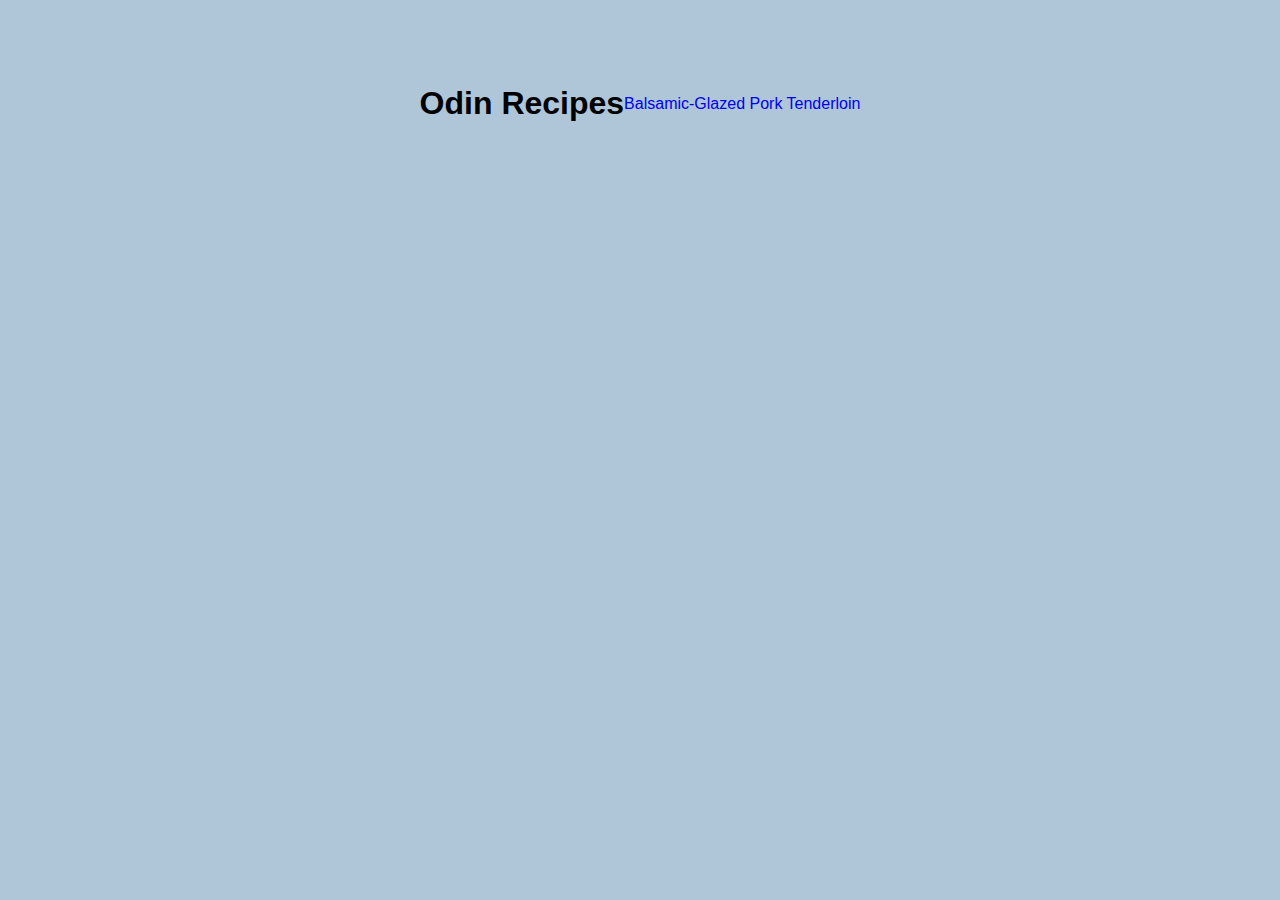
==== index.html @ 165e584b "style updated. Fontawesome 5.15.4 added, link back to home page added." ====
<!DOCTYPE html>
<html lang="en">
<head>
   <meta charset="UTF-8">
   <meta http-equiv="X-UA-Compatible" content="IE=edge">
   <meta name="viewport" content="width=device-width, initial-scale=1.0">
   <link rel="stylesheet" href="css/reset.css">
   <link rel="stylesheet" href="css/style.css">
   <!--fontawesome version 5.15.4 -->
   <link href="https://cdnjs.cloudflare.com/ajax/libs/font-awesome/5.15.4/css/all.min.css" rel="stylesheet">

   <title>Odin Recipes Project </title>
</head>
<body>
   
   <h1>Odin Recipes</h1>

   <a href="recipes/balsamic_glazed_pork_tenderloin.html">Balsamic-Glazed Pork Tenderloin</a>






</body>
<script src="/js/app.js"></script>
</html>
---- css/style.css ----
body{
   font-family: sans-serif;
}
h1{
   font-size: 2rem;
   font-weight: 600;
}
h2{
   font-size: 1.5rem;
   font-weight: 600;
   margin: 1rem 0;
}
h3{
   font-size: 1rem;
   font-weight: 600;
}
p{
   line-height: 1.5;
}
li{
   padding: 5px;
   line-height: 30px; 
}
a{
   text-decoration: none;
}
.icons{
   font-size: 20px;
   margin-right: 8px;
}
/* =================================================================*/

body{
   display: flex;
   justify-content: center;
   align-items: center;
   background-color: rgb(174, 198, 216);
   padding: 4rem 0;
}

.recipes-container{
   width: 75%;
   background-color: rgb(247, 247, 247);
}
.recipe-wrapper{
   display: flex;
   justify-content:flex-start;
   flex-wrap: wrap;
   padding: 1.5rem;
   border-radius: 4px;
   border: 1px solid red;
}
.recipe-header{
   display: flex;
   justify-content: flex-start;
   align-items: center;
   flex-wrap: wrap;
}
.recipe-title{
   width: 100%;
}
.recipe-time-yield{
   display: flex;
   justify-content: flex-start;
   align-items: center;
   flex-direction: row;
}
.total-time, .makes{
   display: flex;
   justify-content: space-between;
   align-items: baseline;
   margin: 0 15px 25px 0;
}
.total-time > h3{
   margin-right: 15px;
}
.makes > h3{
   margin-right: 15px;
}
.recipe-image-warpper{
   margin-bottom: 1rem;
}
.recipe-image-warpper > img{
   width: 100%;
   border-radius: 0.5rem;
}


.recipe-ingredients-list{
   list-style: none;
   column-count: 2;
   column-fill: balance;
   margin: 20px 0;
}
.recipe-ingredients-list > li{
   border-bottom: 2px solid rgb(174, 174, 174);
}
.recipe-steps-list{
   margin-left: 2rem;
}
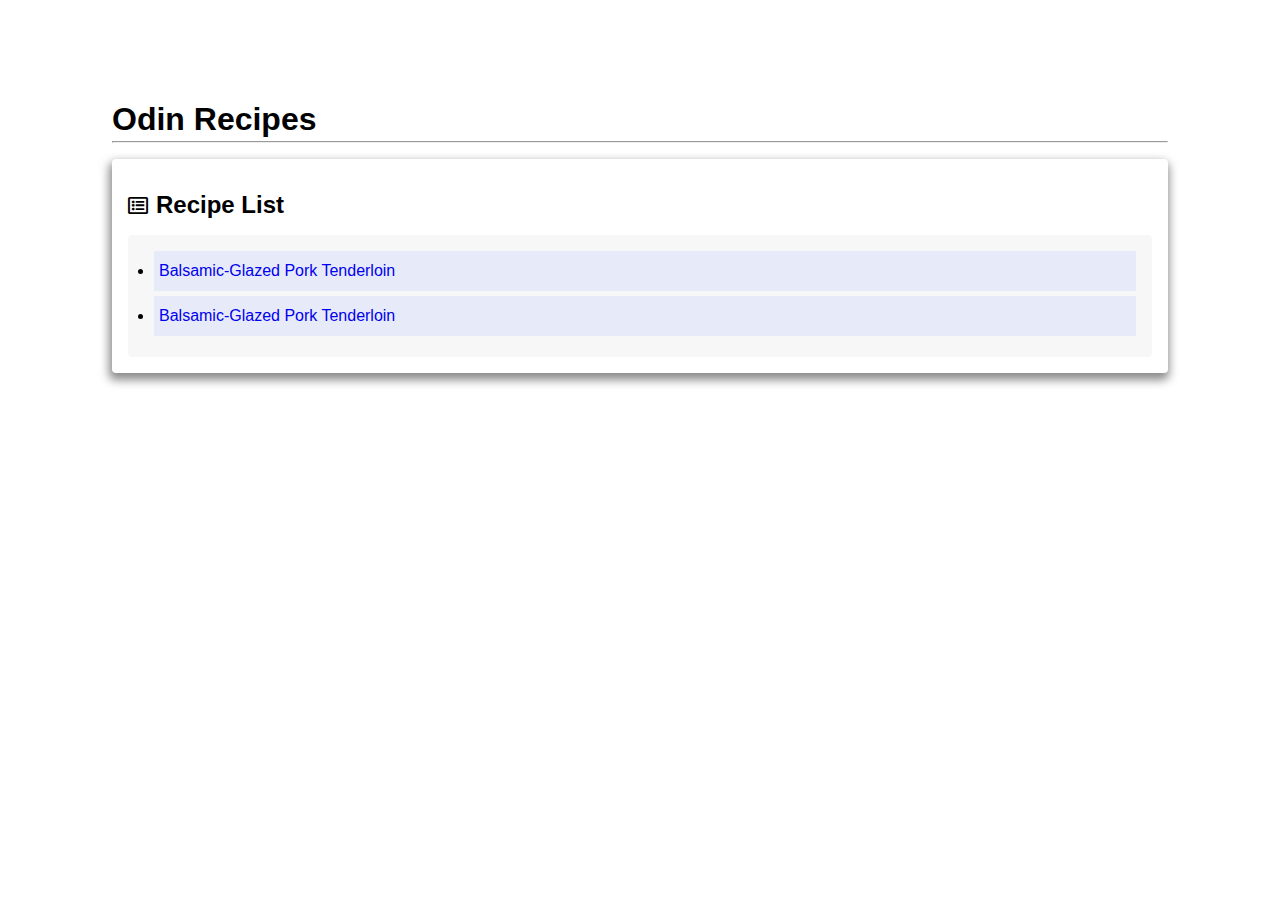
==== commit 94cbd15e: "home page style updated, link to home page added" ====
--- a/index.html
+++ b/index.html
@@ -12,10 +12,21 @@
    <title>Odin Recipes Project </title>
 </head>
 <body>
+
+   <div class="home-container">
+      <h1>Odin Recipes</h1>
+      <hr>
+      <div class="recipe-list-wrapper">
+         <h2><span class="icons"><i class="far fa-list-alt"></i></span>Recipe List</h2>
+         <ol class="recipe-list">
+            <li class="recipe-list-item"><a href="recipes/balsamic_glazed_pork_tenderloin.html">Balsamic-Glazed Pork Tenderloin</a></li>
+            <li class="recipe-list-item"><a href="recipes/balsamic_glazed_pork_tenderloin.html">Balsamic-Glazed Pork Tenderloin</a></li>
+            
+         </ol>
+      </div>
+   </div>
    
-   <h1>Odin Recipes</h1>
-
-   <a href="recipes/balsamic_glazed_pork_tenderloin.html">Balsamic-Glazed Pork Tenderloin</a>
+   
 
 
 
--- a/css/style.css
+++ b/css/style.css
@@ -28,27 +28,66 @@
    font-size: 20px;
    margin-right: 8px;
 }
+hr{
+   width: 100%;
+   margin-bottom: 1rem;
+}
 /* =================================================================*/
 
 body{
    display: flex;
    justify-content: center;
    align-items: center;
-   background-color: rgb(174, 198, 216);
+   /*background: rgb(100,107,126);
+   background: linear-gradient(180deg, rgba(100,107,126,1) 0%, rgba(65,71,83,1) 41%, rgba(12,25,62,1) 89%);*/
    padding: 4rem 0;
 }
+.home-container{
+   display: flex;
+   /*justify-content: center;*/
+   flex-wrap: wrap;
+   /*background-color: #f5f5f5;*/
+   padding: 1rem;
+   width: 85%;
+   height: 100%;
+}
+.home-container > h1{
+   width: 100%;
+   margin-bottom: 3px;
+}
+.recipe-list-wrapper{
+   width: 100%;
+   padding: 1rem;
+   border-radius: 4px;
+   /*background-color: rgb(247, 247, 247);*/
+   box-shadow: -1px 5px 10px 2px rgba(100,100,100,0.75);
+-webkit-box-shadow: -1px 5px 10px 2px rgba(100,100,100,0.75);
+-moz-box-shadow: -1px 5px 10px 2px rgba(100,100,100,0.75);
+}
+.recipe-list{
+   padding: 1rem;
+   background-color: rgb(247, 247, 247);
+   border-radius: 4px;
+   list-style-type: disc;
+}
+.recipe-list-item{
+   margin-left: 10px;
+   margin-bottom: 5px;
+   background-color: #e7eaf9;
+}
+/*  ====================================================  */
 
 .recipes-container{
    width: 75%;
-   background-color: rgb(247, 247, 247);
 }
 .recipe-wrapper{
    display: flex;
    justify-content:flex-start;
    flex-wrap: wrap;
+   background-color: rgb(247, 247, 247);
    padding: 1.5rem;
-   border-radius: 4px;
-   border: 1px solid red;
+   border-radius: 5px;
+   /*border: 1px solid red;*/
 }
 .recipe-header{
    display: flex;
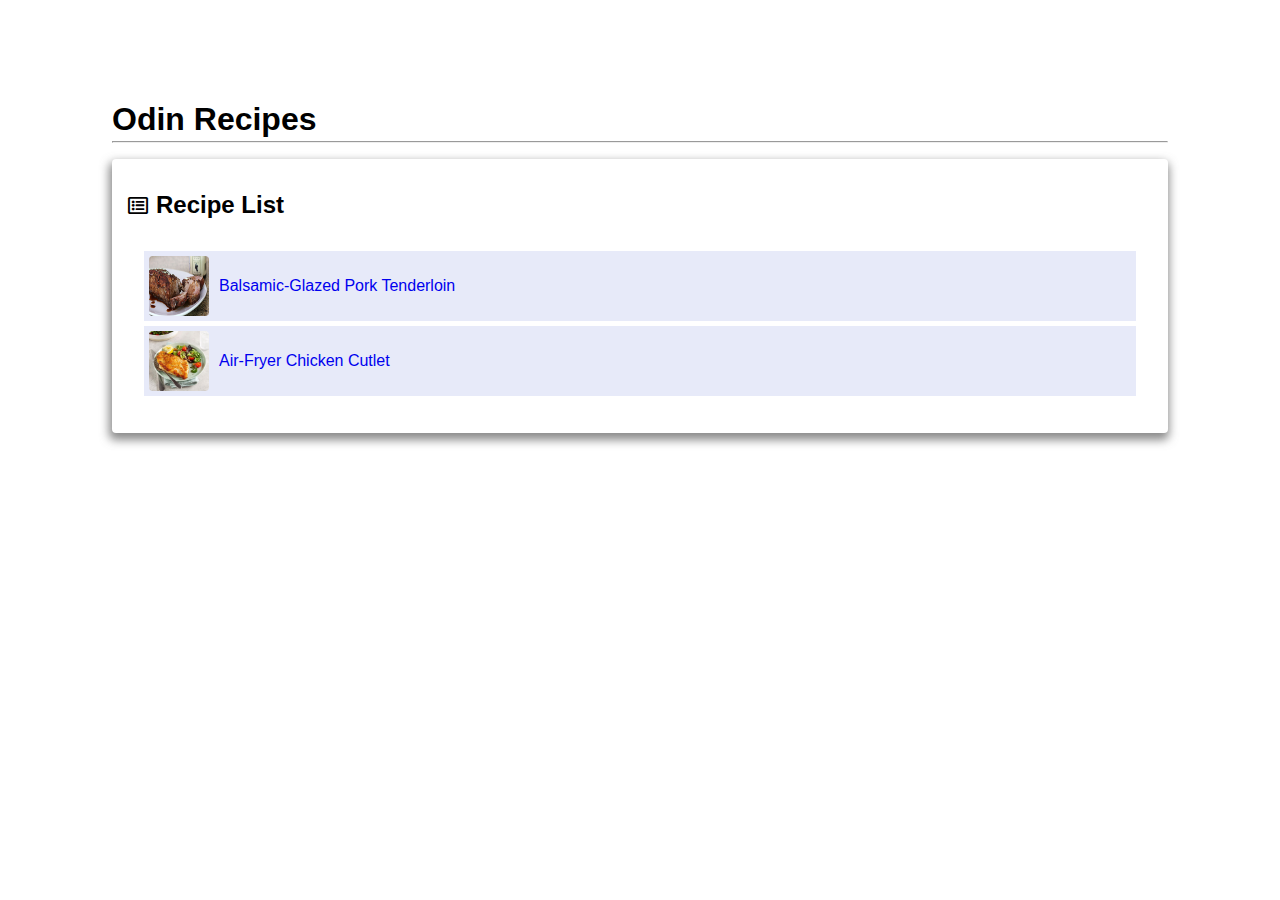
==== commit 472bfc7f: "Added 2nd recipe page. Updated styling." ====
--- a/index.html
+++ b/index.html
@@ -19,8 +19,8 @@
       <div class="recipe-list-wrapper">
          <h2><span class="icons"><i class="far fa-list-alt"></i></span>Recipe List</h2>
          <ol class="recipe-list">
-            <li class="recipe-list-item"><a href="recipes/balsamic_glazed_pork_tenderloin.html">Balsamic-Glazed Pork Tenderloin</a></li>
-            <li class="recipe-list-item"><a href="recipes/balsamic_glazed_pork_tenderloin.html">Balsamic-Glazed Pork Tenderloin</a></li>
+            <li class="recipe-list-item"><span class="list-image"><img src="/images/balsamic-pork-tenderloin-main.jpg" alt="Balsamic-Glazed Pork Tenderloin on a plate"></span><a href="recipes/balsamic_glazed_pork_tenderloin.html">Balsamic-Glazed Pork Tenderloin</a></li>
+            <li class="recipe-list-item"><span class="list-image"><img src="/images/Chicken-Cutlet.jpg" alt="Air-fryer Chicken Cutlet"></span><a href="recipes/air-fryer_chicken_cutlet.html">Air-Fryer Chicken Cutlet</a></li>
             
          </ol>
       </div>
--- a/css/style.css
+++ b/css/style.css
@@ -19,7 +19,7 @@
 }
 li{
    padding: 5px;
-   line-height: 30px; 
+   line-height: 30px;
 }
 a{
    text-decoration: none;
@@ -31,6 +31,14 @@
 hr{
    width: 100%;
    margin-bottom: 1rem;
+}
+.list-image{
+   margin-right: 10px;
+}
+.list-image > img{
+   width: 60px;
+   height: 60px;
+   border-radius: 4px;
 }
 /* =================================================================*/
 
@@ -66,12 +74,15 @@
 }
 .recipe-list{
    padding: 1rem;
-   background-color: rgb(247, 247, 247);
-   border-radius: 4px;
-   list-style-type: disc;
+   /*background-color: rgb(247, 247, 247);*/
+   /*border-radius: 4px;*/
+   list-style: none;
 }
 .recipe-list-item{
-   margin-left: 10px;
+   display: flex;
+   align-items: center;
+   /*margin-left: 10px;*/
+   line-height: 0;
    margin-bottom: 5px;
    background-color: #e7eaf9;
 }
@@ -136,4 +147,13 @@
 }
 .recipe-steps-list{
    margin-left: 2rem;
+}
+/*  ===============================================================  */
+
+.warning-content{
+   border-radius: 4px;
+   border: 2px solid red;
+   padding: 10px;
+   margin: 10px 0;
+   background-color: white;
 }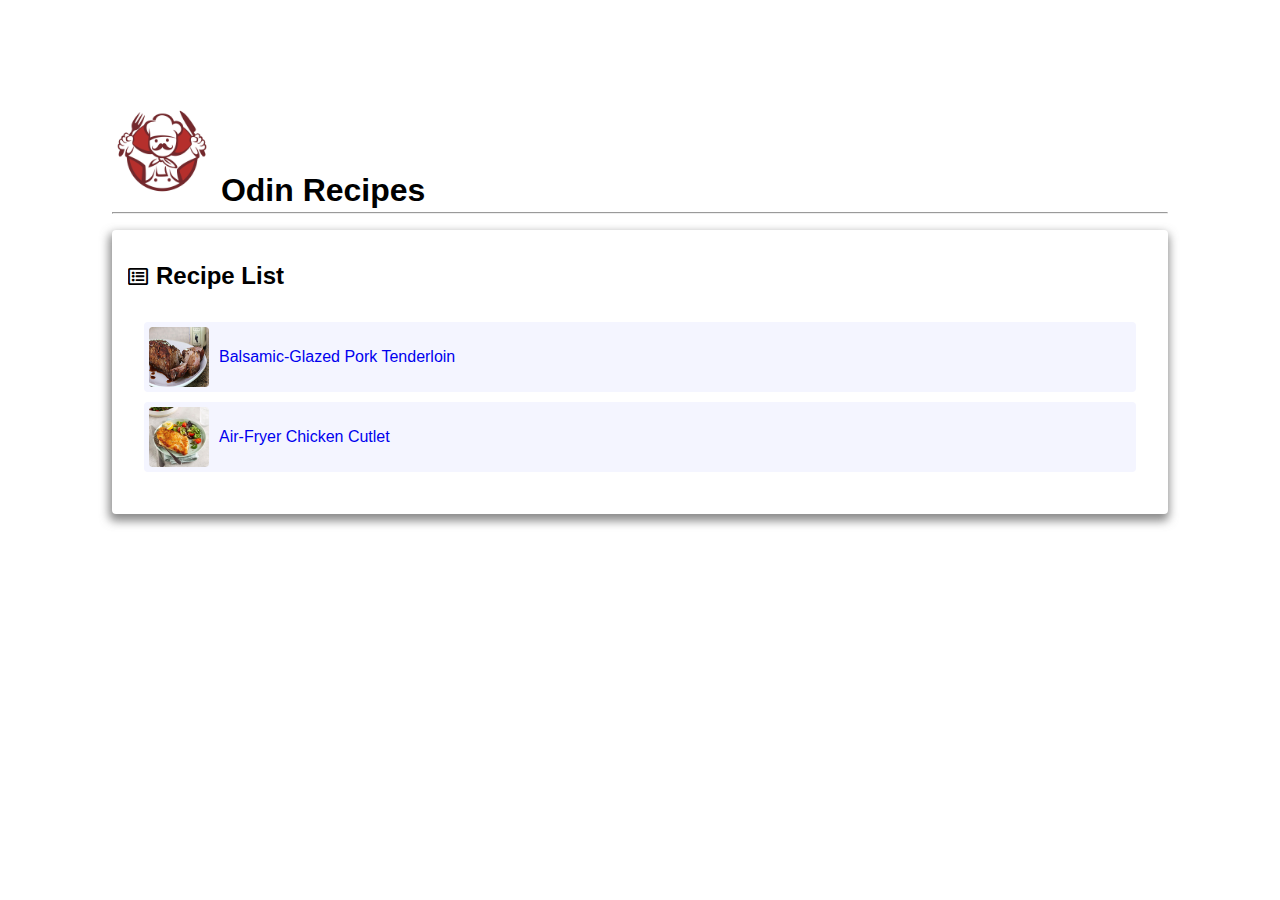
==== commit a68711e4: "Added logo to home page." ====
--- a/index.html
+++ b/index.html
@@ -14,7 +14,7 @@
 <body>
 
    <div class="home-container">
-      <h1>Odin Recipes</h1>
+      <h1><span class="logo"> <img src="images/pngwing.com.png" alt="" srcset=""> </span>Odin Recipes</h1>
       <hr>
       <div class="recipe-list-wrapper">
          <h2><span class="icons"><i class="far fa-list-alt"></i></span>Recipe List</h2>
--- a/css/style.css
+++ b/css/style.css
@@ -63,6 +63,9 @@
    width: 100%;
    margin-bottom: 3px;
 }
+.logo > img{
+   width: 100px;
+}
 .recipe-list-wrapper{
    width: 100%;
    padding: 1rem;
@@ -83,8 +86,9 @@
    align-items: center;
    /*margin-left: 10px;*/
    line-height: 0;
-   margin-bottom: 5px;
-   background-color: #e7eaf9;
+   border-radius: 4px;
+   margin-bottom: 10px;
+   background-color: #f4f5ff;
 }
 /*  ====================================================  */
 
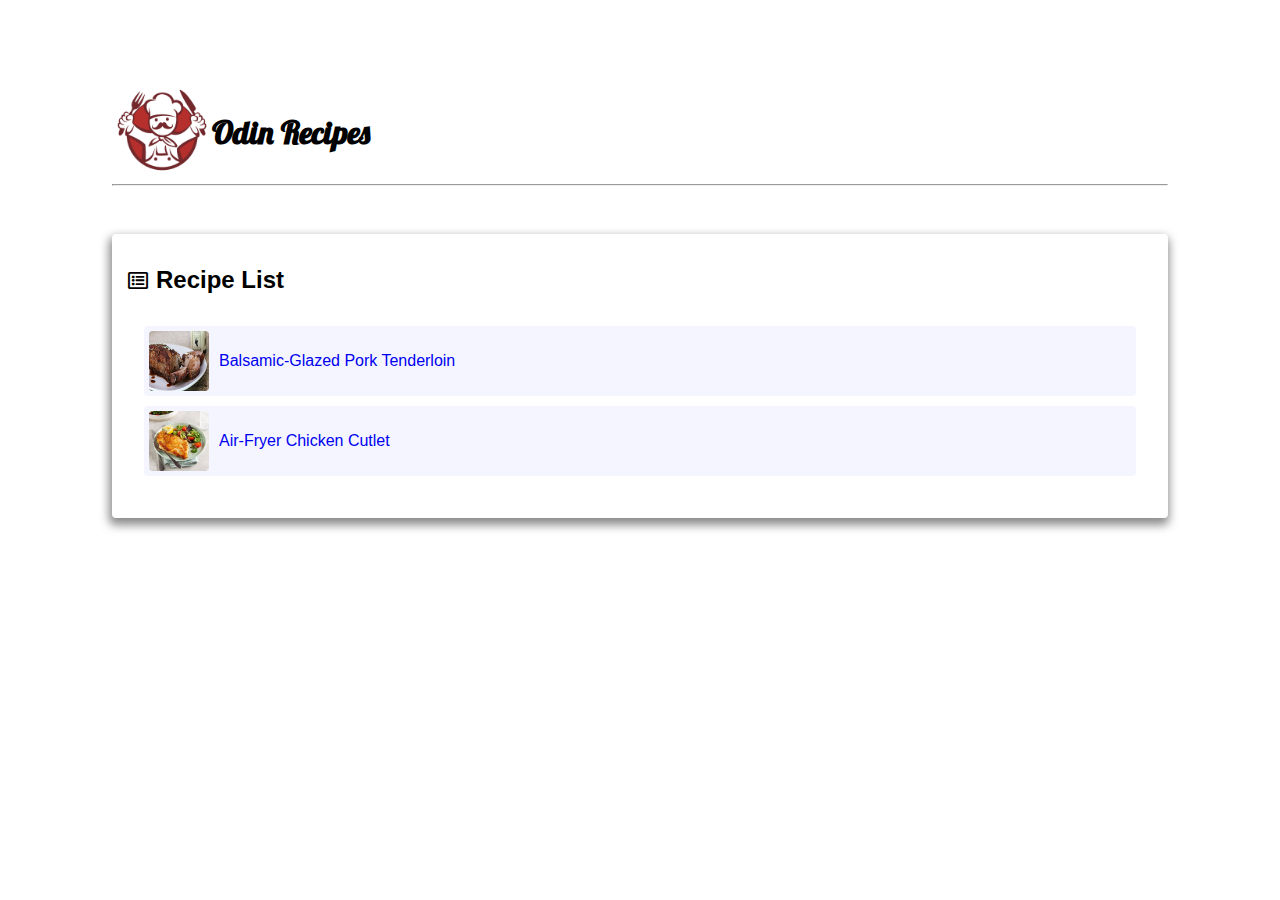
==== commit 1a978147: "Added fontawesome. Home page header edit." ====
--- a/index.html
+++ b/index.html
@@ -8,14 +8,27 @@
    <link rel="stylesheet" href="css/style.css">
    <!--fontawesome version 5.15.4 -->
    <link href="https://cdnjs.cloudflare.com/ajax/libs/font-awesome/5.15.4/css/all.min.css" rel="stylesheet">
+   <!-- GOOGLE FONTS -->
+   <link rel="preconnect" href="https://fonts.googleapis.com">
+   <link rel="preconnect" href="https://fonts.gstatic.com" crossorigin>
+   <link href="https://fonts.googleapis.com/css2?family=Amatic+SC:wght@400;700&family=Fjalla+One&family=Lobster&family=Open+Sans:wght@300;400;500;600;700&display=swap" rel="stylesheet">
 
    <title>Odin Recipes Project </title>
 </head>
 <body>
 
    <div class="home-container">
-      <h1><span class="logo"> <img src="images/pngwing.com.png" alt="" srcset=""> </span>Odin Recipes</h1>
-      <hr>
+      <div class="header-container">
+         <div class="logo-image-wrapper">
+            <img src="images/pngwing.com.png" alt="logo image" srcset="">
+         </div>
+         <div class="logo-text-wrapper">
+            <h1>Odin Recipes</h1>
+         </div>
+         <hr>
+      </div>
+      
+      
       <div class="recipe-list-wrapper">
          <h2><span class="icons"><i class="far fa-list-alt"></i></span>Recipe List</h2>
          <ol class="recipe-list">
--- a/css/style.css
+++ b/css/style.css
@@ -1,4 +1,9 @@
+/* =============== START GLOBAL STYLES ====================== */
 body{
+   display: flex;
+   justify-content: center;
+   align-items: center;
+   padding: 4rem 0;
    font-family: sans-serif;
 }
 h1{
@@ -40,16 +45,9 @@
    height: 60px;
    border-radius: 4px;
 }
-/* =================================================================*/
+/* =============== END GLOBAL STYLES ====================== */
 
-body{
-   display: flex;
-   justify-content: center;
-   align-items: center;
-   /*background: rgb(100,107,126);
-   background: linear-gradient(180deg, rgba(100,107,126,1) 0%, rgba(65,71,83,1) 41%, rgba(12,25,62,1) 89%);*/
-   padding: 4rem 0;
-}
+/* ================ START HOME PAGE STYLE ======================*/
 .home-container{
    display: flex;
    /*justify-content: center;*/
@@ -63,9 +61,25 @@
    width: 100%;
    margin-bottom: 3px;
 }
-.logo > img{
+
+/*============ START HEADER HOME PAGE=================*/
+.header-container{
+display: flex;
+justify-content: flex-start;
+align-items: center;
+flex-wrap: wrap;
+width: 100%;
+margin-bottom: 2rem;
+}
+.logo-image-wrapper > img{
    width: 100px;
 }
+.logo-text-wrapper > h1{
+   font-family: 'Lobster', cursive;
+}
+/*============ END HEADER HOME PAGE=================*/
+
+/*============ START RECIPE LIST HOME PAGE =================*/
 .recipe-list-wrapper{
    width: 100%;
    padding: 1rem;
@@ -90,8 +104,10 @@
    margin-bottom: 10px;
    background-color: #f4f5ff;
 }
-/*  ====================================================  */
+/*============ END RECIPE LIST HOME PAGE =================*/
+/* ================ END HOME PAGE STYLE ======================*/
 
+/*============ START RECIPE PAGE =================*/
 .recipes-container{
    width: 75%;
 }
@@ -104,6 +120,7 @@
    border-radius: 5px;
    /*border: 1px solid red;*/
 }
+/* =========== START RECIPE PAGE HEADER  =============*/
 .recipe-header{
    display: flex;
    justify-content: flex-start;
@@ -138,8 +155,9 @@
    width: 100%;
    border-radius: 0.5rem;
 }
+/* =========== END RECIPE PAGE HEADER  =============*/
 
-
+/* =========== START RECIPE DIRECTIONS  =============*/
 .recipe-ingredients-list{
    list-style: none;
    column-count: 2;
@@ -152,12 +170,12 @@
 .recipe-steps-list{
    margin-left: 2rem;
 }
-/*  ===============================================================  */
-
 .warning-content{
    border-radius: 4px;
    border: 2px solid red;
    padding: 10px;
    margin: 10px 0;
    background-color: white;
-}+}
+/* =========== END RECIPE DIRECTIONS  =============*/
+/*============ END RECIPE PAGE =================*/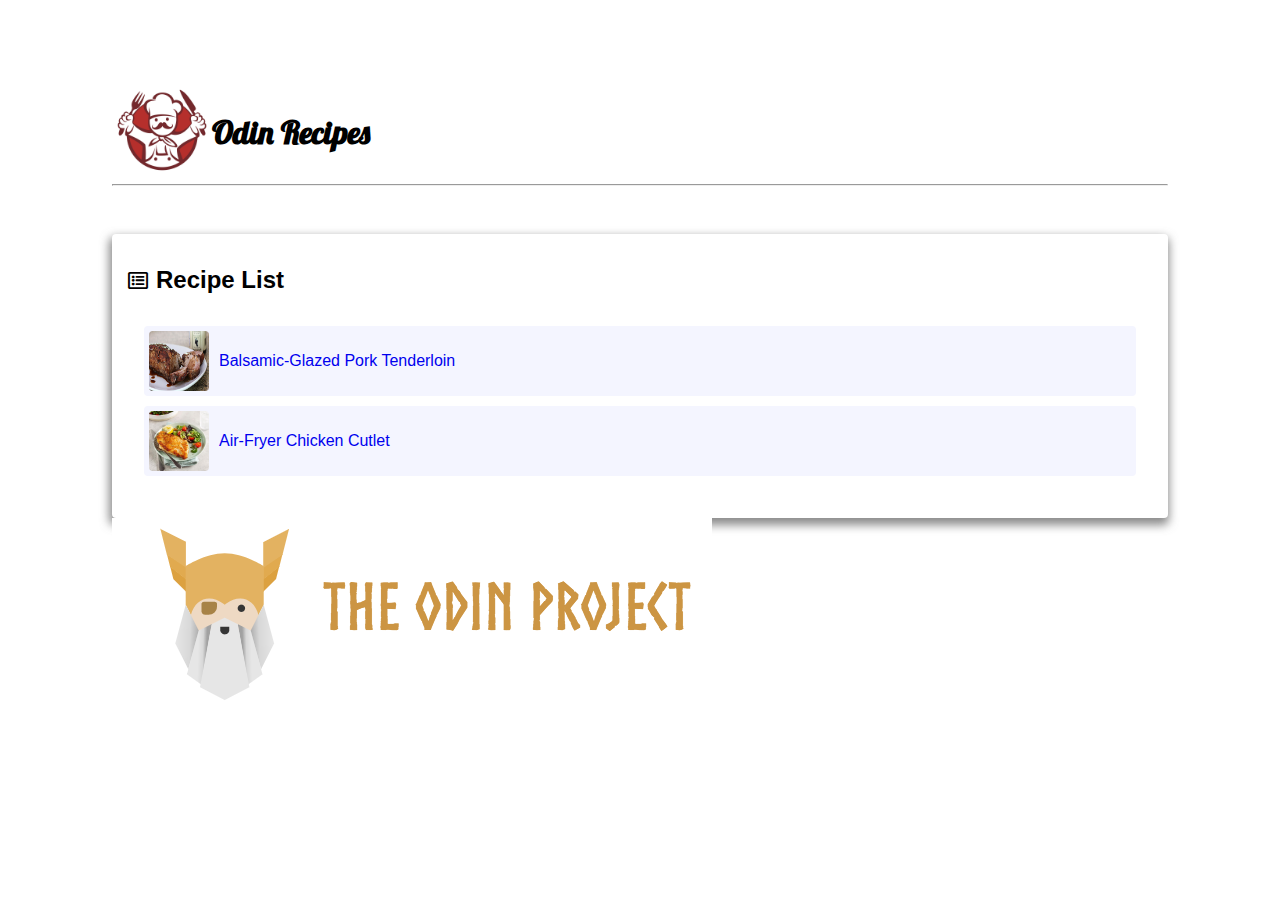
==== commit e54bf9f1: "JS file to import header for all pages" ====
--- a/index.html
+++ b/index.html
@@ -18,25 +18,27 @@
 <body>
 
    <div class="home-container">
-      <div class="header-container">
-         <div class="logo-image-wrapper">
-            <img src="images/pngwing.com.png" alt="logo image" srcset="">
-         </div>
-         <div class="logo-text-wrapper">
-            <h1>Odin Recipes</h1>
-         </div>
-         <hr>
-      </div>
-      
+      <header id="site-header_import"></header>
       
       <div class="recipe-list-wrapper">
          <h2><span class="icons"><i class="far fa-list-alt"></i></span>Recipe List</h2>
          <ol class="recipe-list">
             <li class="recipe-list-item"><span class="list-image"><img src="/images/balsamic-pork-tenderloin-main.jpg" alt="Balsamic-Glazed Pork Tenderloin on a plate"></span><a href="recipes/balsamic_glazed_pork_tenderloin.html">Balsamic-Glazed Pork Tenderloin</a></li>
-            <li class="recipe-list-item"><span class="list-image"><img src="/images/Chicken-Cutlet.jpg" alt="Air-fryer Chicken Cutlet"></span><a href="recipes/air-fryer_chicken_cutlet.html">Air-Fryer Chicken Cutlet</a></li>
-            
+            <li class="recipe-list-item"><span class="list-image"><img src="/images/Chicken-Cutlet.jpg" alt="Air-fryer Chicken Cutlet"></span><a href="recipes/air-fryer_chicken_cutlet.html">Air-Fryer Chicken Cutlet</a></li>       
          </ol>
       </div>
+
+      <footer id="site-footer_import">
+
+         <div class="footer-container">
+            <div class="project-source-wrapper">
+               <img src="images/odin-project-logo.png" alt="" srcset="">
+            </div>
+            <div class="my-info-wrapper">
+               
+            </div>
+         </div>
+      </footer>
    </div>
    
    
--- a/css/style.css
+++ b/css/style.css
@@ -63,6 +63,9 @@
 }
 
 /*============ START HEADER HOME PAGE=================*/
+#site-header_import{
+   width: 100%;
+}
 .header-container{
 display: flex;
 justify-content: flex-start;
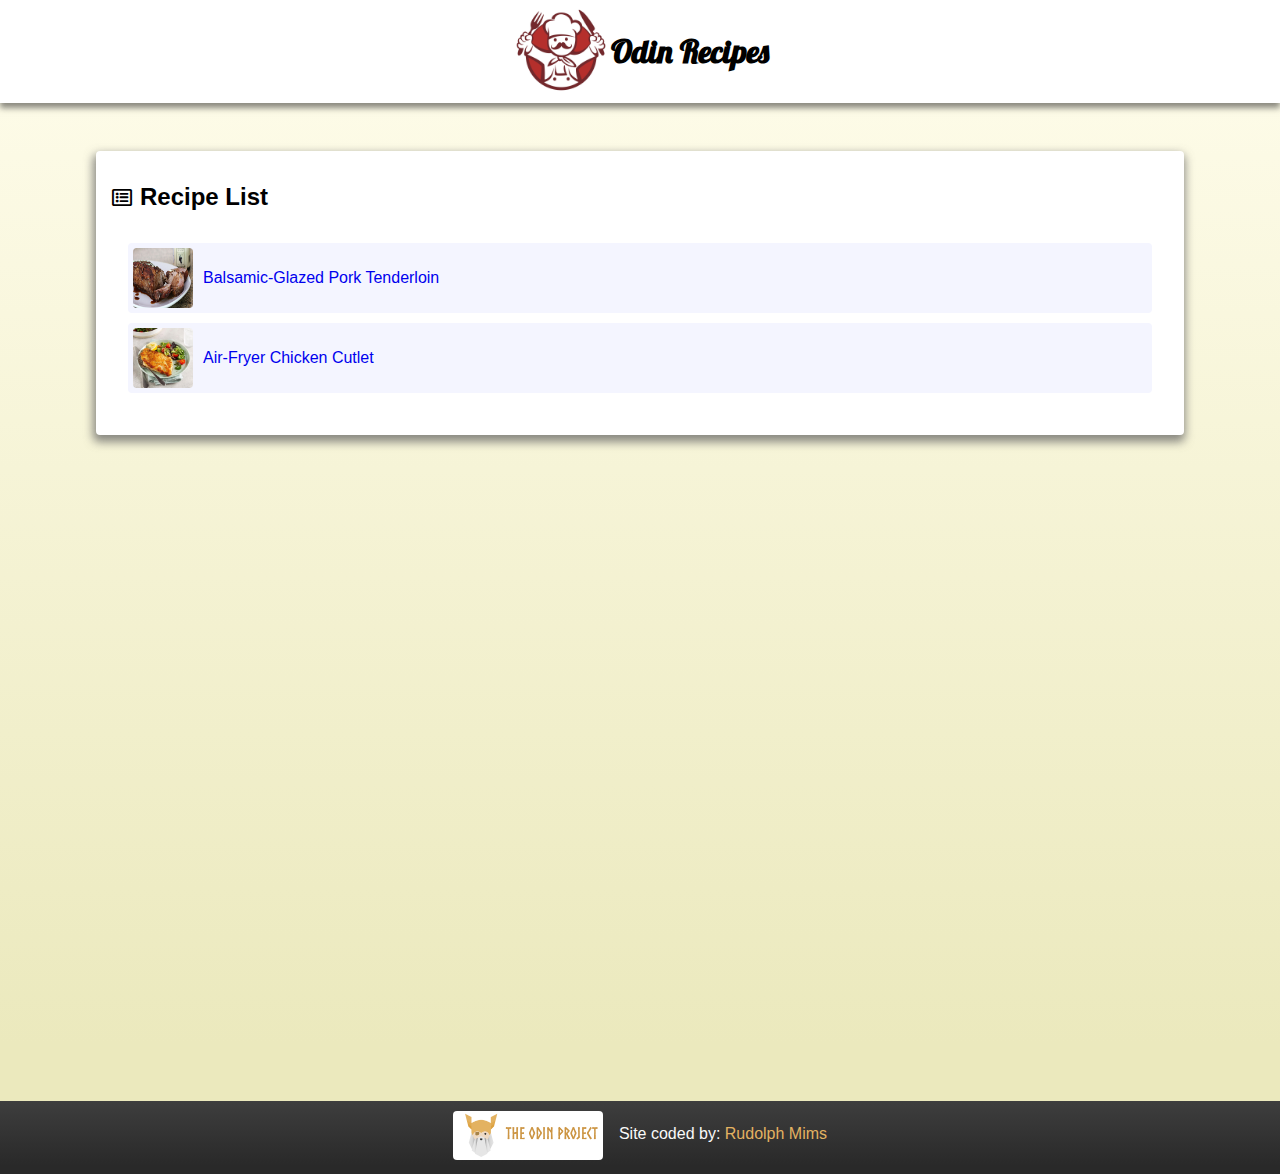
==== commit ffd340f1: "Updated heade and footer placement. Improved styling.  Added google font link to all pages." ====
--- a/index.html
+++ b/index.html
@@ -16,9 +16,9 @@
    <title>Odin Recipes Project </title>
 </head>
 <body>
-
+<header id="site-header_import"></header>
    <div class="home-container">
-      <header id="site-header_import"></header>
+      
       
       <div class="recipe-list-wrapper">
          <h2><span class="icons"><i class="far fa-list-alt"></i></span>Recipe List</h2>
@@ -28,25 +28,10 @@
          </ol>
       </div>
 
-      <footer id="site-footer_import">
+      
+   </div>
 
-         <div class="footer-container">
-            <div class="project-source-wrapper">
-               <img src="images/odin-project-logo.png" alt="" srcset="">
-            </div>
-            <div class="my-info-wrapper">
-               
-            </div>
-         </div>
-      </footer>
-   </div>
-   
-   
-
-
-
-
-
+<footer id="site-footer_import"></footer>
 
 </body>
 <script src="/js/app.js"></script>
--- a/css/style.css
+++ b/css/style.css
@@ -2,9 +2,10 @@
 body{
    display: flex;
    justify-content: center;
-   align-items: center;
-   padding: 4rem 0;
+   flex-wrap: wrap;
    font-family: sans-serif;
+   background: rgb(255,253,236);
+   background: linear-gradient(180deg, rgba(255,253,236,1) 0%, rgba(235,233,189,1) 89%);
 }
 h1{
    font-size: 2rem;
@@ -35,7 +36,6 @@
 }
 hr{
    width: 100%;
-   margin-bottom: 1rem;
 }
 .list-image{
    margin-right: 10px;
@@ -50,29 +50,30 @@
 /* ================ START HOME PAGE STYLE ======================*/
 .home-container{
    display: flex;
-   /*justify-content: center;*/
-   flex-wrap: wrap;
-   /*background-color: #f5f5f5;*/
-   padding: 1rem;
+   flex-wrap: wrap;
    width: 85%;
-   height: 100%;
+   height: 100vh;
 }
 .home-container > h1{
    width: 100%;
-   margin-bottom: 3px;
 }
 
 /*============ START HEADER HOME PAGE=================*/
 #site-header_import{
-   width: 100%;
+   font-family: 'Lobster', cursive;
+   width: 100%;
+   background-color: white;
+   margin-bottom: 3rem;
+   box-shadow: 0px 5px 6px 0px rgba(23,23,23,0.5);
+   -webkit-box-shadow: 0px 5px 6px 0px rgba(23,23,23,0.5);
+   -moz-box-shadow: 0px 5px 6px 0px rgba(23,23,23,0.5);
 }
 .header-container{
-display: flex;
-justify-content: flex-start;
-align-items: center;
-flex-wrap: wrap;
-width: 100%;
-margin-bottom: 2rem;
+   display: flex;
+   justify-content: center;
+   align-items: center;
+   flex-wrap: wrap;
+   width: 100%;
 }
 .logo-image-wrapper > img{
    width: 100px;
@@ -85,9 +86,10 @@
 /*============ START RECIPE LIST HOME PAGE =================*/
 .recipe-list-wrapper{
    width: 100%;
+   height: max-content;
    padding: 1rem;
    border-radius: 4px;
-   /*background-color: rgb(247, 247, 247);*/
+   background-color: white;
    box-shadow: -1px 5px 10px 2px rgba(100,100,100,0.75);
 -webkit-box-shadow: -1px 5px 10px 2px rgba(100,100,100,0.75);
 -moz-box-shadow: -1px 5px 10px 2px rgba(100,100,100,0.75);
@@ -113,15 +115,19 @@
 /*============ START RECIPE PAGE =================*/
 .recipes-container{
    width: 75%;
+   border-radius: 5px;
+   box-shadow: 0px 4px 6px 2px rgba(23,23,23,0.5);
+-webkit-box-shadow: 0px 4px 6px 2px rgba(23,23,23,0.5);
+-moz-box-shadow: 0px 4px 6px 2px rgba(23,23,23,0.5);
 }
 .recipe-wrapper{
    display: flex;
    justify-content:flex-start;
    flex-wrap: wrap;
-   background-color: rgb(247, 247, 247);
+   /*background-color: rgb(247, 247, 247);*/
+   background-color: white;
    padding: 1.5rem;
    border-radius: 5px;
-   /*border: 1px solid red;*/
 }
 /* =========== START RECIPE PAGE HEADER  =============*/
 .recipe-header{
@@ -152,6 +158,7 @@
    margin-right: 15px;
 }
 .recipe-image-warpper{
+   width: 100%;
    margin-bottom: 1rem;
 }
 .recipe-image-warpper > img{
@@ -178,7 +185,36 @@
    border: 2px solid red;
    padding: 10px;
    margin: 10px 0;
-   background-color: white;
+   background-color: #f6f6f6;;
 }
 /* =========== END RECIPE DIRECTIONS  =============*/
+
+/* ============ START FOOTER ====================*/
+#site-footer_import{
+   margin-top: 50px;
+   width: 100%;
+   background: rgb(62,62,62);
+   background: linear-gradient(180deg, rgba(62,62,62,1) 0%, rgba(41,41,41,1) 89%);
+}
+.footer-container{
+   display: flex;
+   justify-content: center;
+   align-items: center;
+   padding: 10px;
+}
+.project-source-wrapper > img{
+   width: 150px;
+   margin-right: 1rem;
+   border-radius: 4px;
+}
+.my-info-wrapper{
+   color: #f9f9f9;
+   padding-bottom: 8px;
+}
+.my-info-wrapper a{
+   color: #E3B261;
+}.my-info-wrapper a:hover{
+   color: #f0c785;
+}
+/* ============ END FOOTER ====================*/
 /*============ END RECIPE PAGE =================*/